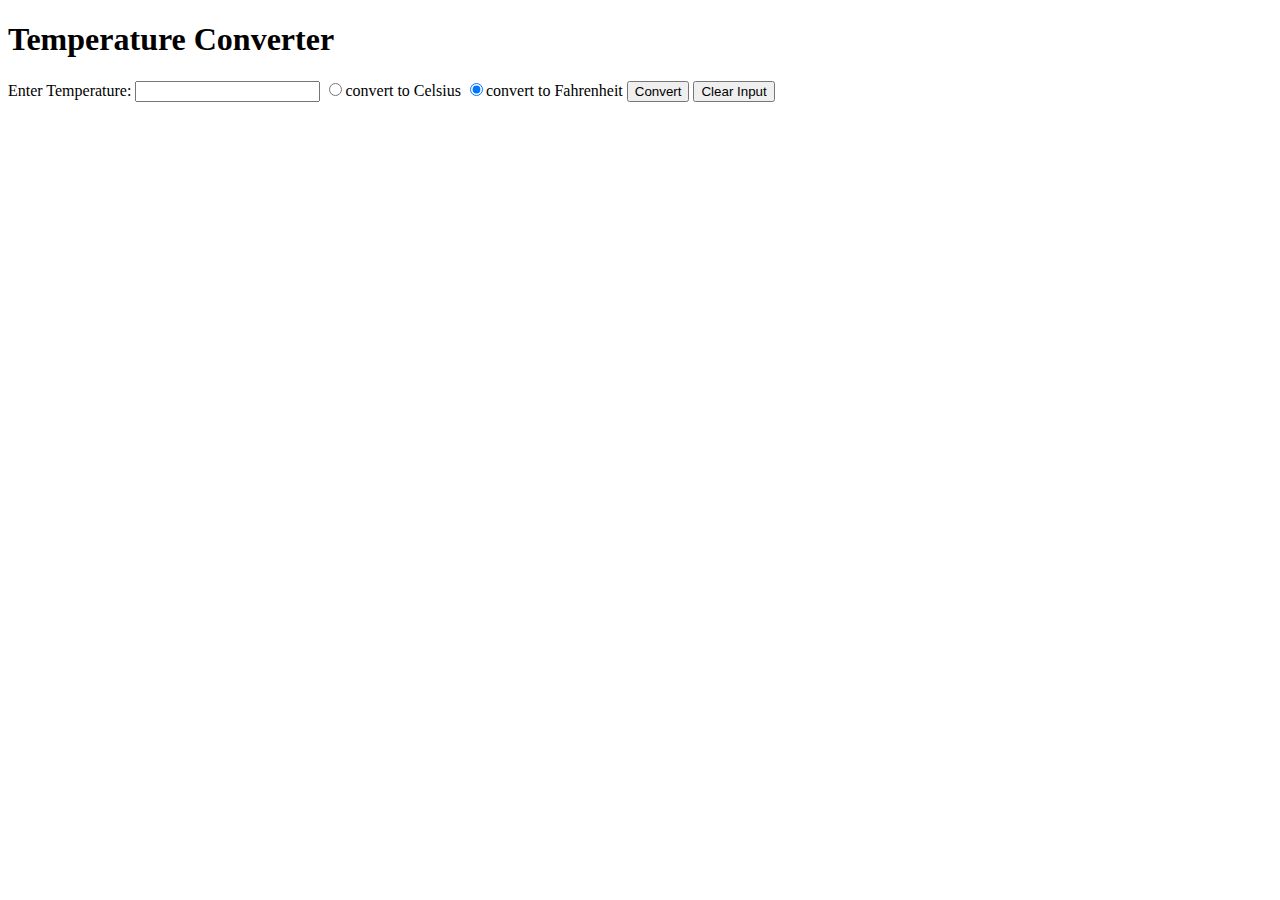
==== temperature/index.html @ 14e49c31 "got radial select working" ====
<!DOCTYPE html>
<html lang="en">
  <head>
    <meta charset="UTF-8">
    <title>Temperature</title>
    <link rel="stylesheet" type="text/css" href="style.css">
  </head>

  <body>
    <div>
      <h1>Temperature Converter</h1>
      <label for="temp-input">Enter Temperature:</label>
      <input id="temp-input" type="input" name="temperature-input">
      <input id="to-celsius" type="radio" name="scale" value="1">convert to Celsius
      <input id="to-fahrenheit" type="radio" name="scale" value="2" checked>convert to Fahrenheit
      <button id="convert-button">Convert</button>
      <button id="clear-button">Clear Input</button>
      <div id="converted-temp"></div>
    </div>
	<script src="script.js"></script>

  </body>

 </html>
---- temperature/style.css ----
#converted-temp {
	color: green;
}
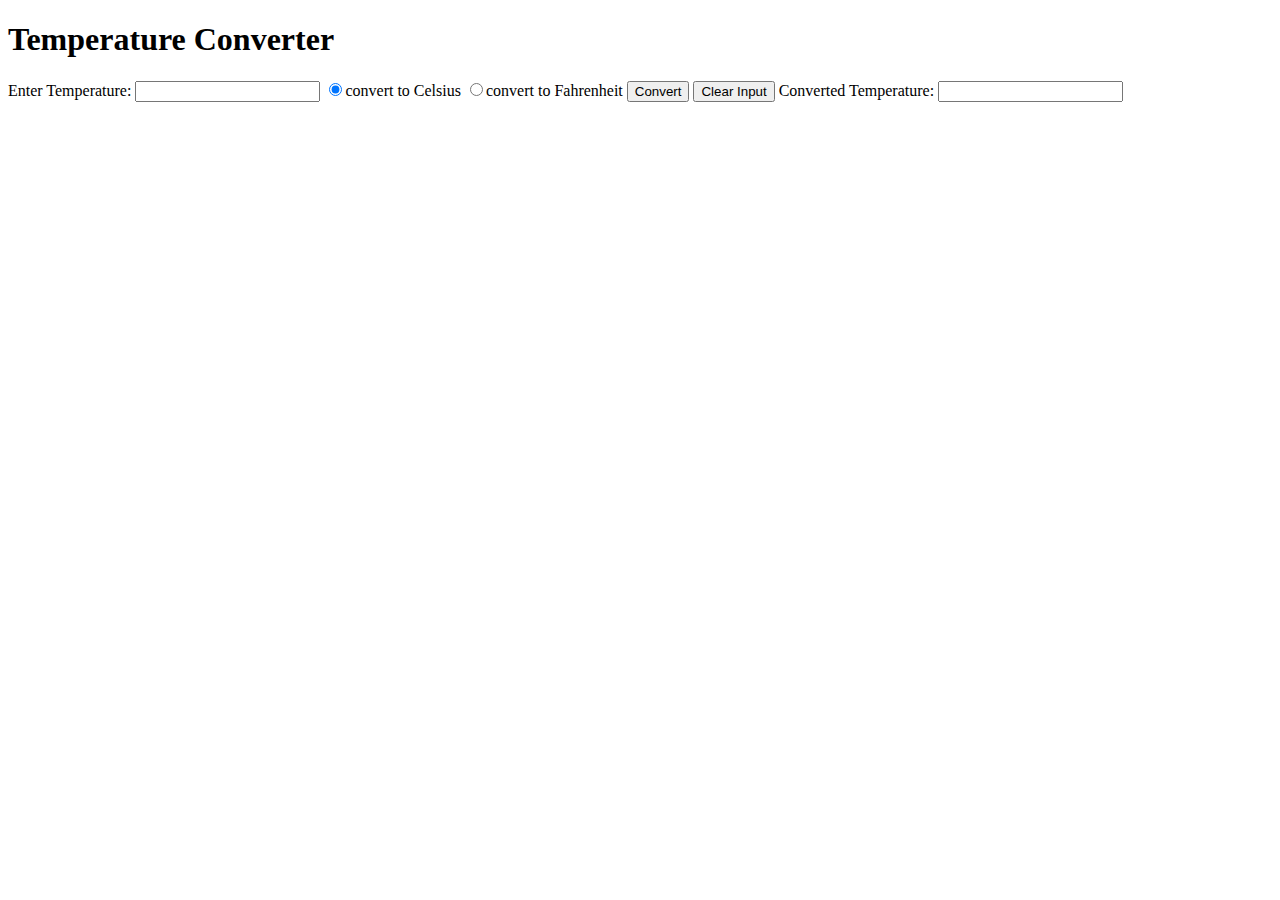
==== commit 9c7ef396: "got to celsius working" ====
--- a/temperature/index.html
+++ b/temperature/index.html
@@ -11,11 +11,12 @@
       <h1>Temperature Converter</h1>
       <label for="temp-input">Enter Temperature:</label>
       <input id="temp-input" type="input" name="temperature-input">
-      <input id="to-celsius" type="radio" name="scale" value="1">convert to Celsius
-      <input id="to-fahrenheit" type="radio" name="scale" value="2" checked>convert to Fahrenheit
+      <input id="to-celsius" type="radio" name="scale" value="1" checked>convert to Celsius
+      <input id="to-fahrenheit" type="radio" name="scale" value="2">convert to Fahrenheit
       <button id="convert-button">Convert</button>
       <button id="clear-button">Clear Input</button>
-      <div id="converted-temp"></div>
+      <label for="output-temp">Converted Temperature:</label>
+      <input id="output-temp" type="input">
     </div>
 	<script src="script.js"></script>
 
--- a/temperature/style.css
+++ b/temperature/style.css
@@ -1,3 +1,4 @@
-#converted-temp {
+#output-temp {
 	color: green;
-}+}
+
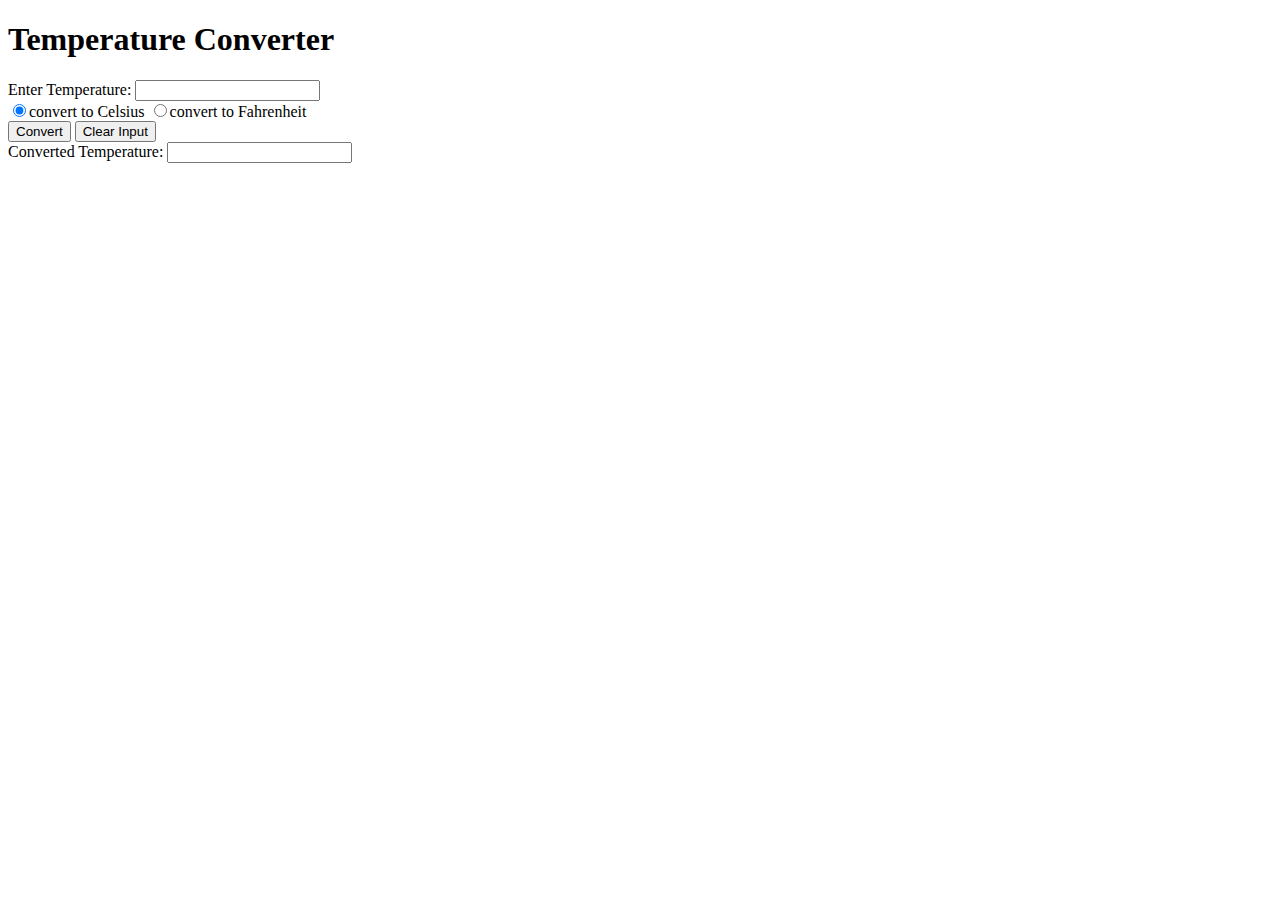
==== commit 48bcf74e: "fixed color issue" ====
--- a/temperature/index.html
+++ b/temperature/index.html
@@ -10,13 +10,16 @@
     <div>
       <h1>Temperature Converter</h1>
       <label for="temp-input">Enter Temperature:</label>
-      <input id="temp-input" type="input" name="temperature-input">
+      <input id="temp-input" type="text" name="temperature-input">
+      <br>
       <input id="to-celsius" type="radio" name="scale" value="1" checked>convert to Celsius
       <input id="to-fahrenheit" type="radio" name="scale" value="2">convert to Fahrenheit
+      <br>
       <button id="convert-button">Convert</button>
       <button id="clear-button">Clear Input</button>
+      <br>
       <label for="output-temp">Converted Temperature:</label>
-      <input id="output-temp" type="input">
+      <input id="output-temp" type="text" class="green">
     </div>
 	<script src="script.js"></script>
 
--- a/temperature/style.css
+++ b/temperature/style.css
@@ -1,4 +1,11 @@
-#output-temp {
+.green {
 	color: green;
 }
 
+.red {
+	color: red;
+}
+
+.blue {
+	color: blue;
+}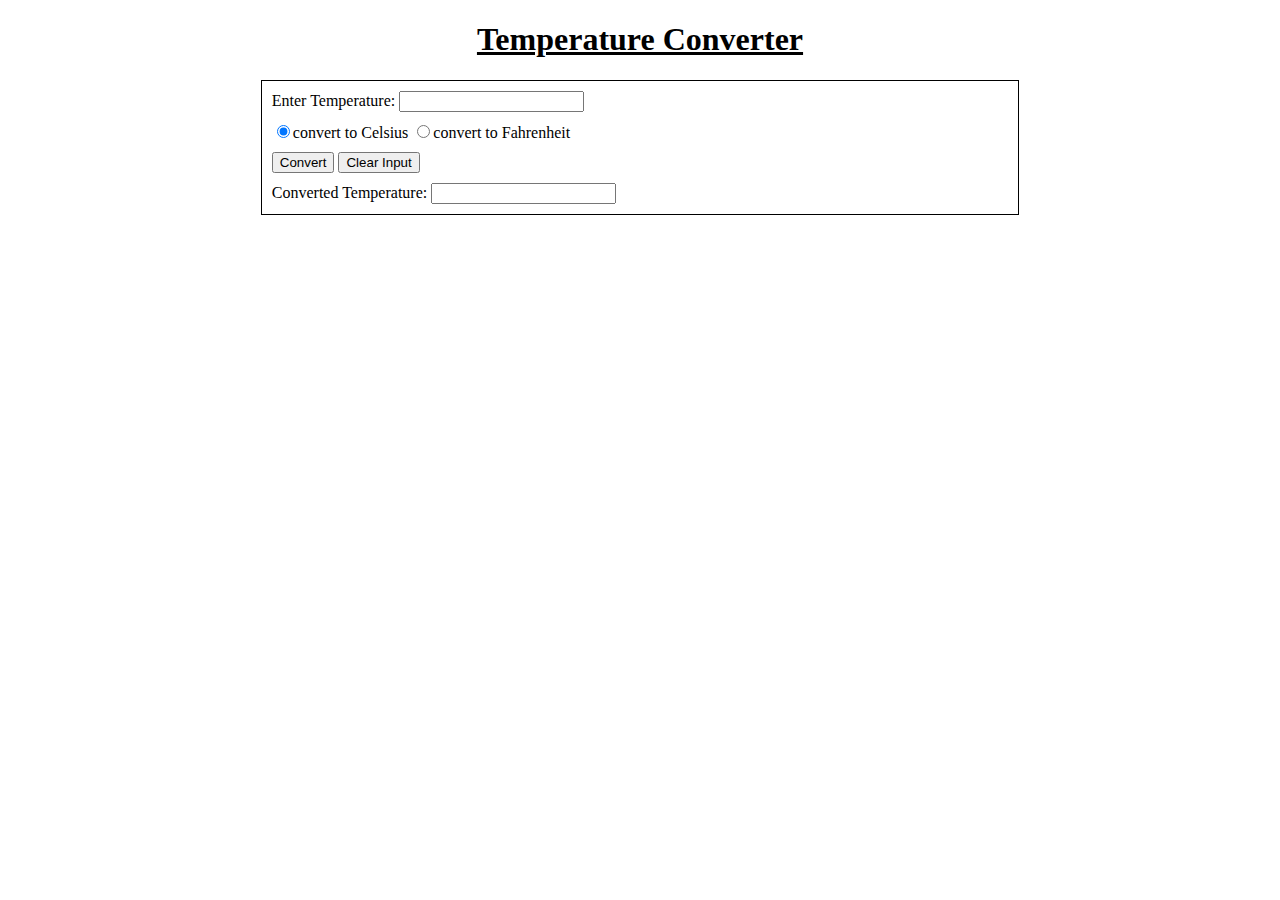
==== commit 391e72b8: "added elements to a list" ====
--- a/temperature/index.html
+++ b/temperature/index.html
@@ -9,17 +9,26 @@
   <body>
     <div>
       <h1>Temperature Converter</h1>
-      <label for="temp-input">Enter Temperature:</label>
-      <input id="temp-input" type="text" name="temperature-input">
-      <br>
-      <input id="to-celsius" type="radio" name="scale" value="1" checked>convert to Celsius
-      <input id="to-fahrenheit" type="radio" name="scale" value="2">convert to Fahrenheit
-      <br>
-      <button id="convert-button">Convert</button>
-      <button id="clear-button">Clear Input</button>
-      <br>
-      <label for="output-temp">Converted Temperature:</label>
-      <input id="output-temp" type="text" class="green">
+      <div id="list-container">
+        <ul>
+          <li>
+            <label for="temp-input">Enter Temperature:</label>
+            <input id="temp-input" type="text" name="temperature-input">
+          </li>
+          <li>
+            <input id="to-celsius" type="radio" name="scale" value="1" checked>convert to Celsius
+            <input id="to-fahrenheit" type="radio" name="scale" value="2">convert to Fahrenheit
+          </li>
+          <li>
+            <button id="convert-button">Convert</button>
+            <button id="clear-button">Clear Input</button>
+          </li>
+          <li>
+            <label for="output-temp">Converted Temperature:</label>
+            <input id="output-temp" type="text" class="green">
+          </li>
+        </ul>
+      </div>
     </div>
 	<script src="script.js"></script>
 
--- a/temperature/style.css
+++ b/temperature/style.css
@@ -8,4 +8,23 @@
 
 .blue {
 	color: blue;
+}
+
+#list-container {
+	width: 60%;
+	margin: 0 auto;
+}
+
+ul {
+	list-style-type: none;
+	border: 1px solid black;
+	padding: 0;
+}
+
+h1 {
+	text-align: center;
+	text-decoration: underline;
+}
+li {
+	margin: 10px;
 }